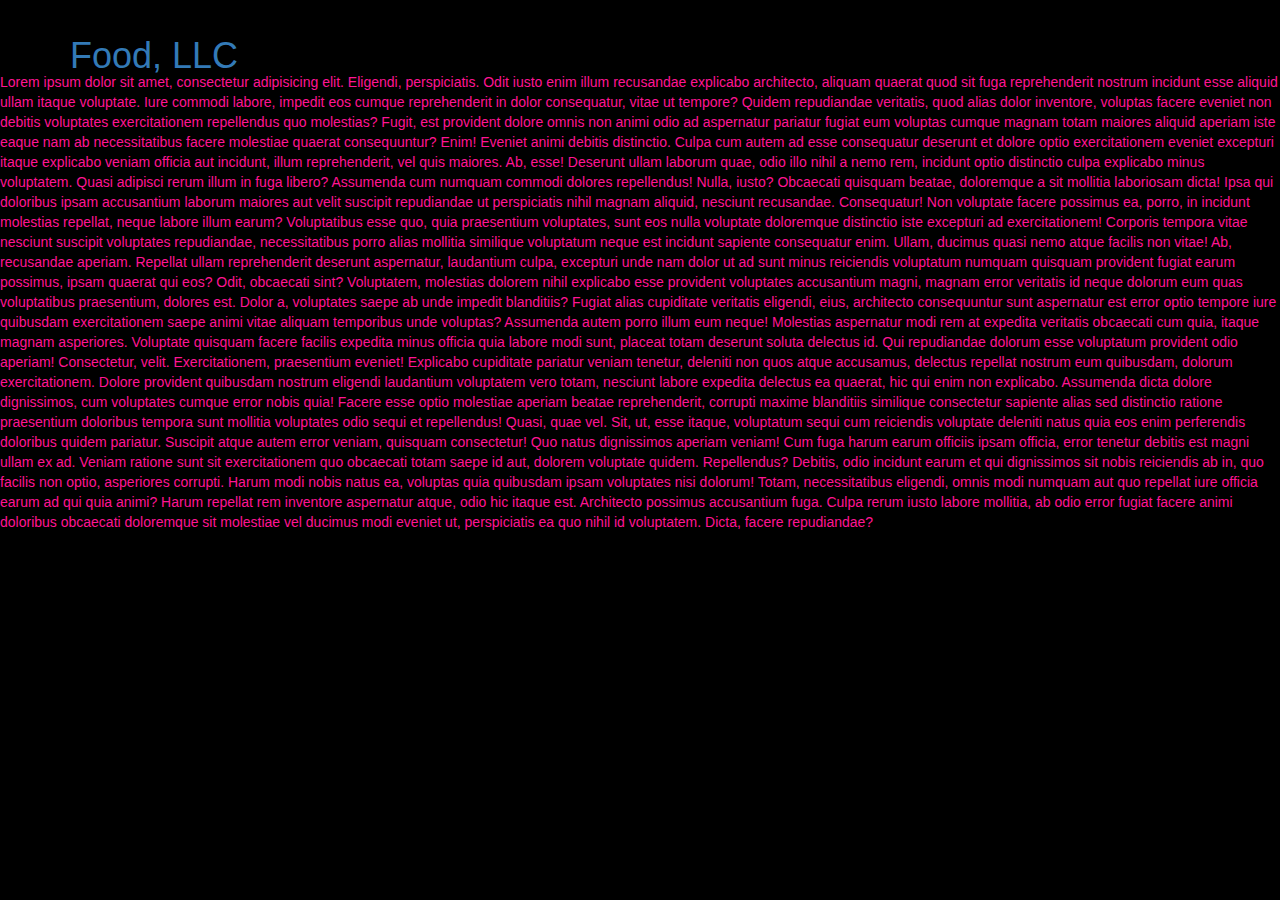
==== module3-assignment/index.html @ ccd43b74 "Removed the mysterious white background from the heading" ====
<!DOCTYPE html>
<html lang="en">
<head>
    <meta charset="UTF-8">
    <meta http-equiv="X-UA-Compatible" content="IE=edge">
    <meta
        name="viewport"
        content="width=device-width, initial-scale=1.0"
    >
    <title> Fooc, LLC </title>
    <link rel="stylesheet" href="styles/bootstrap.min.css">
    <link rel="stylesheet" href="styles/styles.css">
</head>
<body>
    <header>
        <nav class="navbar">
            <div class="container">
                <div class="navbar-header">
                    <div class="navbar-brand">
                        <a href="index.html">
                            <h1> Food, LLC </h1>
                        </a>
                    </div>
                </div>
            </div>
        </nav>
    </header>
    <main>
        <p>
            Lorem ipsum dolor sit amet, consectetur adipisicing elit. Eligendi, perspiciatis. Odit iusto enim illum recusandae explicabo architecto, aliquam quaerat quod sit fuga reprehenderit nostrum incidunt esse aliquid ullam itaque voluptate.
            Iure commodi labore, impedit eos cumque reprehenderit in dolor consequatur, vitae ut tempore? Quidem repudiandae veritatis, quod alias dolor inventore, voluptas facere eveniet non debitis voluptates exercitationem repellendus quo molestias?
            Fugit, est provident dolore omnis non animi odio ad aspernatur pariatur fugiat eum voluptas cumque magnam totam maiores aliquid aperiam iste eaque nam ab necessitatibus facere molestiae quaerat consequuntur? Enim!
            Eveniet animi debitis distinctio. Culpa cum autem ad esse consequatur deserunt et dolore optio exercitationem eveniet excepturi itaque explicabo veniam officia aut incidunt, illum reprehenderit, vel quis maiores. Ab, esse!
            Deserunt ullam laborum quae, odio illo nihil a nemo rem, incidunt optio distinctio culpa explicabo minus voluptatem. Quasi adipisci rerum illum in fuga libero? Assumenda cum numquam commodi dolores repellendus!
            Nulla, iusto? Obcaecati quisquam beatae, doloremque a sit mollitia laboriosam dicta! Ipsa qui doloribus ipsam accusantium laborum maiores aut velit suscipit repudiandae ut perspiciatis nihil magnam aliquid, nesciunt recusandae. Consequatur!
            Non voluptate facere possimus ea, porro, in incidunt molestias repellat, neque labore illum earum? Voluptatibus esse quo, quia praesentium voluptates, sunt eos nulla voluptate doloremque distinctio iste excepturi ad exercitationem!
            Corporis tempora vitae nesciunt suscipit voluptates repudiandae, necessitatibus porro alias mollitia similique voluptatum neque est incidunt sapiente consequatur enim. Ullam, ducimus quasi nemo atque facilis non vitae! Ab, recusandae aperiam.
            Repellat ullam reprehenderit deserunt aspernatur, laudantium culpa, excepturi unde nam dolor ut ad sunt minus reiciendis voluptatum numquam quisquam provident fugiat earum possimus, ipsam quaerat qui eos? Odit, obcaecati sint?
            Voluptatem, molestias dolorem nihil explicabo esse provident voluptates accusantium magni, magnam error veritatis id neque dolorum eum quas voluptatibus praesentium, dolores est. Dolor a, voluptates saepe ab unde impedit blanditiis?
            Fugiat alias cupiditate veritatis eligendi, eius, architecto consequuntur sunt aspernatur est error optio tempore iure quibusdam exercitationem saepe animi vitae aliquam temporibus unde voluptas? Assumenda autem porro illum eum neque!
            Molestias aspernatur modi rem at expedita veritatis obcaecati cum quia, itaque magnam asperiores. Voluptate quisquam facere facilis expedita minus officia quia labore modi sunt, placeat totam deserunt soluta delectus id.
            Qui repudiandae dolorum esse voluptatum provident odio aperiam! Consectetur, velit. Exercitationem, praesentium eveniet! Explicabo cupiditate pariatur veniam tenetur, deleniti non quos atque accusamus, delectus repellat nostrum eum quibusdam, dolorum exercitationem.
            Dolore provident quibusdam nostrum eligendi laudantium voluptatem vero totam, nesciunt labore expedita delectus ea quaerat, hic qui enim non explicabo. Assumenda dicta dolore dignissimos, cum voluptates cumque error nobis quia!
            Facere esse optio molestiae aperiam beatae reprehenderit, corrupti maxime blanditiis similique consectetur sapiente alias sed distinctio ratione praesentium doloribus tempora sunt mollitia voluptates odio sequi et repellendus! Quasi, quae vel.
            Sit, ut, esse itaque, voluptatum sequi cum reiciendis voluptate deleniti natus quia eos enim perferendis doloribus quidem pariatur. Suscipit atque autem error veniam, quisquam consectetur! Quo natus dignissimos aperiam veniam!
            Cum fuga harum earum officiis ipsam officia, error tenetur debitis est magni ullam ex ad. Veniam ratione sunt sit exercitationem quo obcaecati totam saepe id aut, dolorem voluptate quidem. Repellendus?
            Debitis, odio incidunt earum et qui dignissimos sit nobis reiciendis ab in, quo facilis non optio, asperiores corrupti. Harum modi nobis natus ea, voluptas quia quibusdam ipsam voluptates nisi dolorum!
            Totam, necessitatibus eligendi, omnis modi numquam aut quo repellat iure officia earum ad qui quia animi? Harum repellat rem inventore aspernatur atque, odio hic itaque est. Architecto possimus accusantium fuga.
            Culpa rerum iusto labore mollitia, ab odio error fugiat facere animi doloribus obcaecati doloremque sit molestiae vel ducimus modi eveniet ut, perspiciatis ea quo nihil id voluptatem. Dicta, facere repudiandae?
        </p>
    </main>
    <script src="scripts/jquery-1.11.3.min.js"></script>
    <script src="scripts/bootstrap.min.js"></script>
</body>
</html>
---- module3-assignment/styles/styles.css ----
body {
    background-color: black;
    color: deeppink;
}
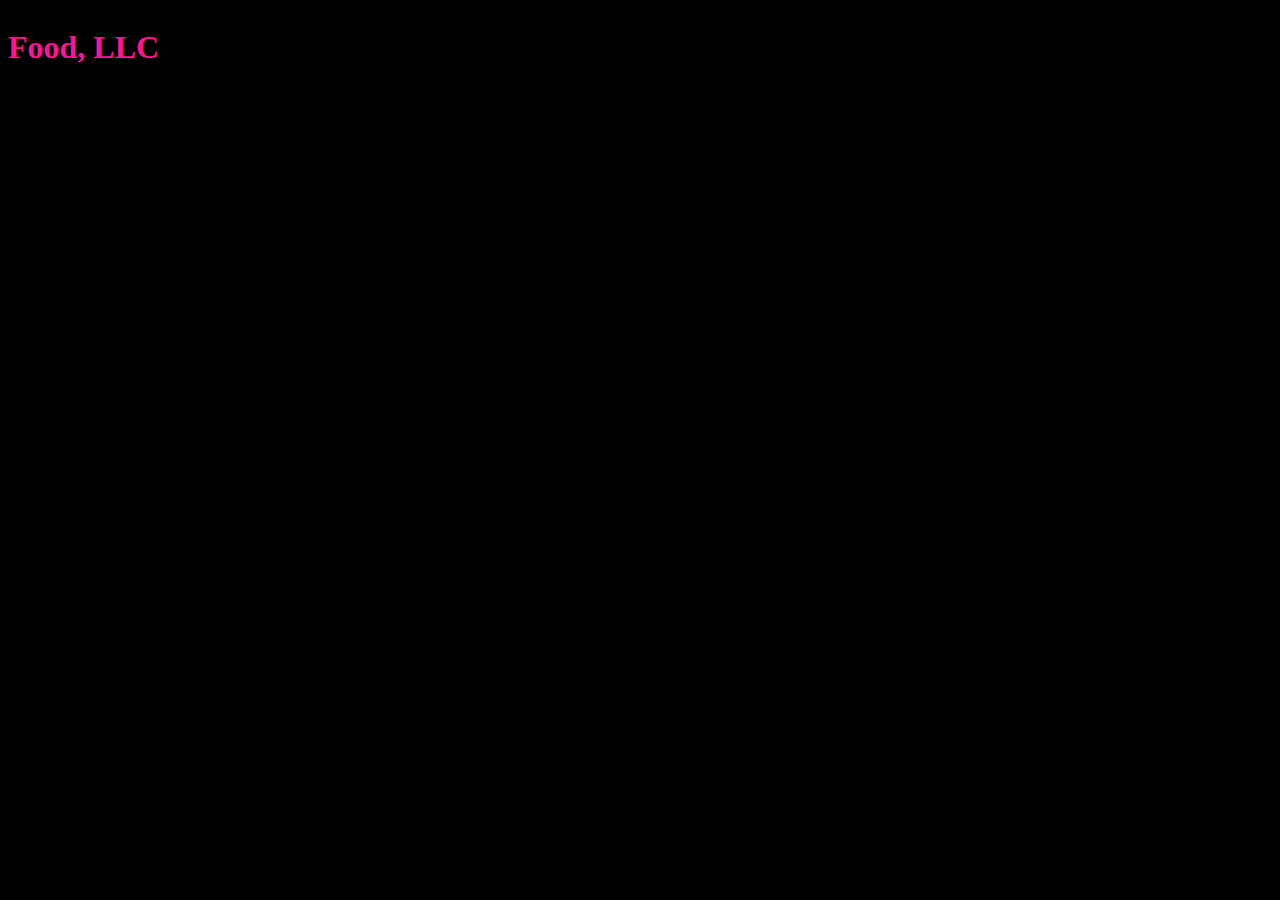
==== commit 47561acf: "Tore down bootstrap and using raw CSS" ====
--- a/module3-assignment/index.html
+++ b/module3-assignment/index.html
@@ -7,49 +7,18 @@
         name="viewport"
         content="width=device-width, initial-scale=1.0"
     >
-    <title> Fooc, LLC </title>
-    <link rel="stylesheet" href="styles/bootstrap.min.css">
+    <title> Food, LLC </title>
     <link rel="stylesheet" href="styles/styles.css">
 </head>
 <body>
     <header>
-        <nav class="navbar">
-            <div class="container">
-                <div class="navbar-header">
-                    <div class="navbar-brand">
-                        <a href="index.html">
-                            <h1> Food, LLC </h1>
-                        </a>
-                    </div>
-                </div>
-            </div>
+        <nav>
+            <h1> Food, LLC </h1>
+            <button class="navigation-menu-button">
+                Click me
+            </button>
         </nav>
     </header>
-    <main>
-        <p>
-            Lorem ipsum dolor sit amet, consectetur adipisicing elit. Eligendi, perspiciatis. Odit iusto enim illum recusandae explicabo architecto, aliquam quaerat quod sit fuga reprehenderit nostrum incidunt esse aliquid ullam itaque voluptate.
-            Iure commodi labore, impedit eos cumque reprehenderit in dolor consequatur, vitae ut tempore? Quidem repudiandae veritatis, quod alias dolor inventore, voluptas facere eveniet non debitis voluptates exercitationem repellendus quo molestias?
-            Fugit, est provident dolore omnis non animi odio ad aspernatur pariatur fugiat eum voluptas cumque magnam totam maiores aliquid aperiam iste eaque nam ab necessitatibus facere molestiae quaerat consequuntur? Enim!
-            Eveniet animi debitis distinctio. Culpa cum autem ad esse consequatur deserunt et dolore optio exercitationem eveniet excepturi itaque explicabo veniam officia aut incidunt, illum reprehenderit, vel quis maiores. Ab, esse!
-            Deserunt ullam laborum quae, odio illo nihil a nemo rem, incidunt optio distinctio culpa explicabo minus voluptatem. Quasi adipisci rerum illum in fuga libero? Assumenda cum numquam commodi dolores repellendus!
-            Nulla, iusto? Obcaecati quisquam beatae, doloremque a sit mollitia laboriosam dicta! Ipsa qui doloribus ipsam accusantium laborum maiores aut velit suscipit repudiandae ut perspiciatis nihil magnam aliquid, nesciunt recusandae. Consequatur!
-            Non voluptate facere possimus ea, porro, in incidunt molestias repellat, neque labore illum earum? Voluptatibus esse quo, quia praesentium voluptates, sunt eos nulla voluptate doloremque distinctio iste excepturi ad exercitationem!
-            Corporis tempora vitae nesciunt suscipit voluptates repudiandae, necessitatibus porro alias mollitia similique voluptatum neque est incidunt sapiente consequatur enim. Ullam, ducimus quasi nemo atque facilis non vitae! Ab, recusandae aperiam.
-            Repellat ullam reprehenderit deserunt aspernatur, laudantium culpa, excepturi unde nam dolor ut ad sunt minus reiciendis voluptatum numquam quisquam provident fugiat earum possimus, ipsam quaerat qui eos? Odit, obcaecati sint?
-            Voluptatem, molestias dolorem nihil explicabo esse provident voluptates accusantium magni, magnam error veritatis id neque dolorum eum quas voluptatibus praesentium, dolores est. Dolor a, voluptates saepe ab unde impedit blanditiis?
-            Fugiat alias cupiditate veritatis eligendi, eius, architecto consequuntur sunt aspernatur est error optio tempore iure quibusdam exercitationem saepe animi vitae aliquam temporibus unde voluptas? Assumenda autem porro illum eum neque!
-            Molestias aspernatur modi rem at expedita veritatis obcaecati cum quia, itaque magnam asperiores. Voluptate quisquam facere facilis expedita minus officia quia labore modi sunt, placeat totam deserunt soluta delectus id.
-            Qui repudiandae dolorum esse voluptatum provident odio aperiam! Consectetur, velit. Exercitationem, praesentium eveniet! Explicabo cupiditate pariatur veniam tenetur, deleniti non quos atque accusamus, delectus repellat nostrum eum quibusdam, dolorum exercitationem.
-            Dolore provident quibusdam nostrum eligendi laudantium voluptatem vero totam, nesciunt labore expedita delectus ea quaerat, hic qui enim non explicabo. Assumenda dicta dolore dignissimos, cum voluptates cumque error nobis quia!
-            Facere esse optio molestiae aperiam beatae reprehenderit, corrupti maxime blanditiis similique consectetur sapiente alias sed distinctio ratione praesentium doloribus tempora sunt mollitia voluptates odio sequi et repellendus! Quasi, quae vel.
-            Sit, ut, esse itaque, voluptatum sequi cum reiciendis voluptate deleniti natus quia eos enim perferendis doloribus quidem pariatur. Suscipit atque autem error veniam, quisquam consectetur! Quo natus dignissimos aperiam veniam!
-            Cum fuga harum earum officiis ipsam officia, error tenetur debitis est magni ullam ex ad. Veniam ratione sunt sit exercitationem quo obcaecati totam saepe id aut, dolorem voluptate quidem. Repellendus?
-            Debitis, odio incidunt earum et qui dignissimos sit nobis reiciendis ab in, quo facilis non optio, asperiores corrupti. Harum modi nobis natus ea, voluptas quia quibusdam ipsam voluptates nisi dolorum!
-            Totam, necessitatibus eligendi, omnis modi numquam aut quo repellat iure officia earum ad qui quia animi? Harum repellat rem inventore aspernatur atque, odio hic itaque est. Architecto possimus accusantium fuga.
-            Culpa rerum iusto labore mollitia, ab odio error fugiat facere animi doloribus obcaecati doloremque sit molestiae vel ducimus modi eveniet ut, perspiciatis ea quo nihil id voluptatem. Dicta, facere repudiandae?
-        </p>
-    </main>
-    <script src="scripts/jquery-1.11.3.min.js"></script>
-    <script src="scripts/bootstrap.min.js"></script>
+
 </body>
 </html>
--- a/module3-assignment/styles/styles.css
+++ b/module3-assignment/styles/styles.css
@@ -1,4 +1,16 @@
-body {
+* {
     background-color: black;
     color: deeppink;
 }
+
+@media screen and (min-width: 762px) {
+    .navigation-menu-button {
+        display: none;
+    }
+}
+
+nav {
+    display: flex;
+    flex-flow: row nowrap;
+    justify-content: space-between;
+}
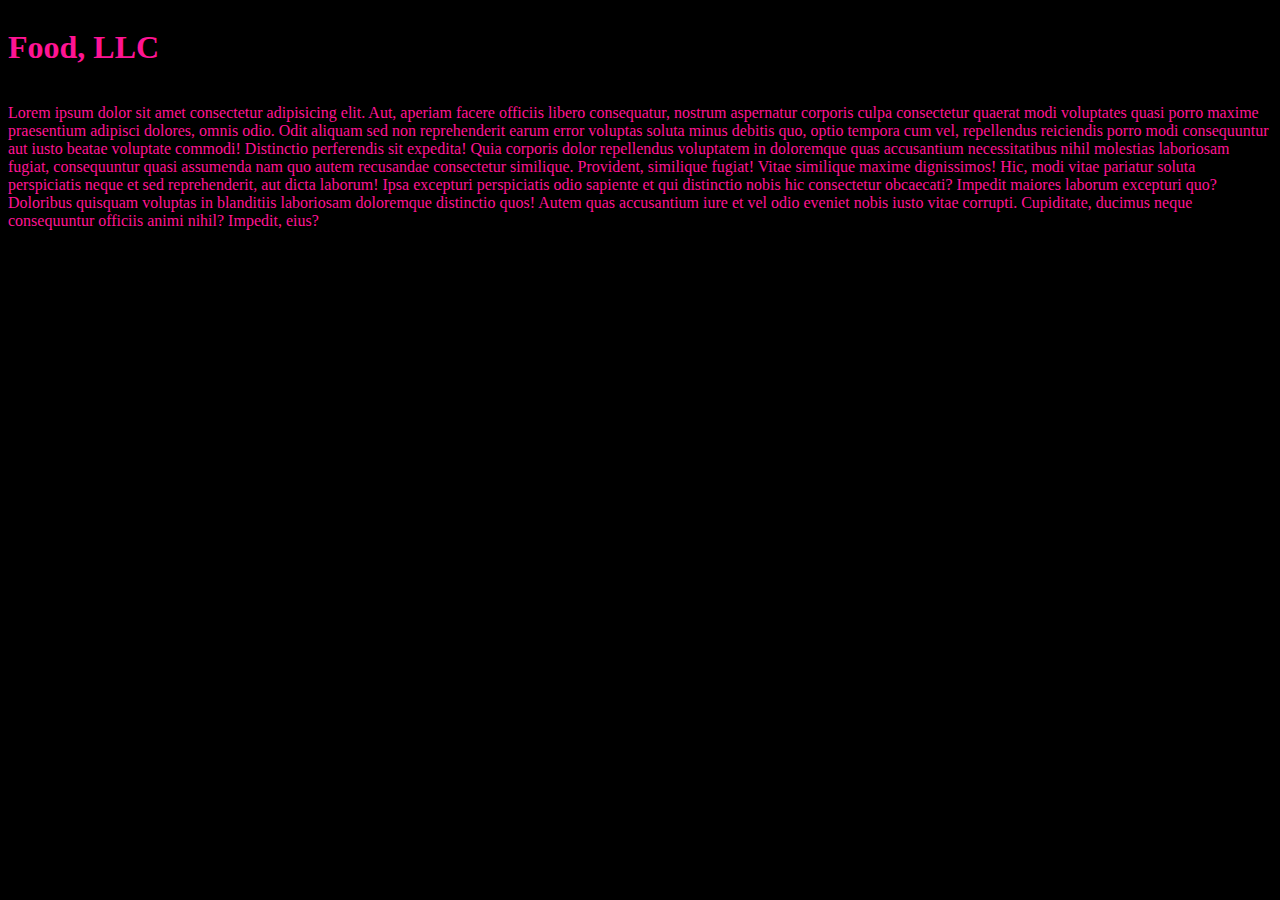
==== commit 53db0c4c: "Added a navigation menu for small screens" ====
--- a/module3-assignment/index.html
+++ b/module3-assignment/index.html
@@ -13,12 +13,31 @@
 <body>
     <header>
         <nav>
-            <h1> Food, LLC </h1>
-            <button class="navigation-menu-button">
-                Click me
-            </button>
+            <span>
+                <h1> Food, LLC </h1>
+                <button
+                    class="navigation-menu-button"
+                >
+                    Menu
+                </button>
+            </span>
+
+            <ul class="navigation-menu">
+                <li> Mung beans </li>
+                <li> Chickpeas </li>
+                <li> Fava beans </li>
+            </ul>
         </nav>
     </header>
-
+    <main>
+        <section>
+            Lorem ipsum dolor sit amet consectetur adipisicing elit. Aut, aperiam facere officiis libero consequatur, nostrum aspernatur corporis culpa consectetur quaerat modi voluptates quasi porro maxime praesentium adipisci dolores, omnis odio.
+            Odit aliquam sed non reprehenderit earum error voluptas soluta minus debitis quo, optio tempora cum vel, repellendus reiciendis porro modi consequuntur aut iusto beatae voluptate commodi! Distinctio perferendis sit expedita!
+            Quia corporis dolor repellendus voluptatem in doloremque quas accusantium necessitatibus nihil molestias laboriosam fugiat, consequuntur quasi assumenda nam quo autem recusandae consectetur similique. Provident, similique fugiat! Vitae similique maxime dignissimos!
+            Hic, modi vitae pariatur soluta perspiciatis neque et sed reprehenderit, aut dicta laborum! Ipsa excepturi perspiciatis odio sapiente et qui distinctio nobis hic consectetur obcaecati? Impedit maiores laborum excepturi quo?
+            Doloribus quisquam voluptas in blanditiis laboriosam doloremque distinctio quos! Autem quas accusantium iure et vel odio eveniet nobis iusto vitae corrupti. Cupiditate, ducimus neque consequuntur officiis animi nihil? Impedit, eius?
+        </section>
+    </main>
+    <script type="module" src="scripts/scripts.js"></script>
 </body>
 </html>
--- a/module3-assignment/styles/styles.css
+++ b/module3-assignment/styles/styles.css
@@ -3,14 +3,44 @@
     color: deeppink;
 }
 
+nav > span {
+    display: flex;
+    flex-flow: row nowrap;
+    justify-content: space-between;
+}
+
+/* Navigation for small screens */
+.navigation-menu-button {
+    height: 4em;
+    width: 4em;
+}
+
+.navigation-menu {
+    display: none;
+    width: 100%;
+    text-align: center;
+    padding-left: 0;
+}
+
+.navigation-menu li {
+    list-style: none;
+    background-color: darkmagenta;
+    border: 1px solid magenta;
+    color: plum;
+    padding: 1em;
+}
+
+.menu-visible {
+    display: initial;
+}
+
 @media screen and (min-width: 762px) {
-    .navigation-menu-button {
+    .navigation-menu-button,
+    .menu-visible {
         display: none;
     }
 }
 
-nav {
-    display: flex;
-    flex-flow: row nowrap;
-    justify-content: space-between;
+header {
+    padding-bottom: 1em;
 }
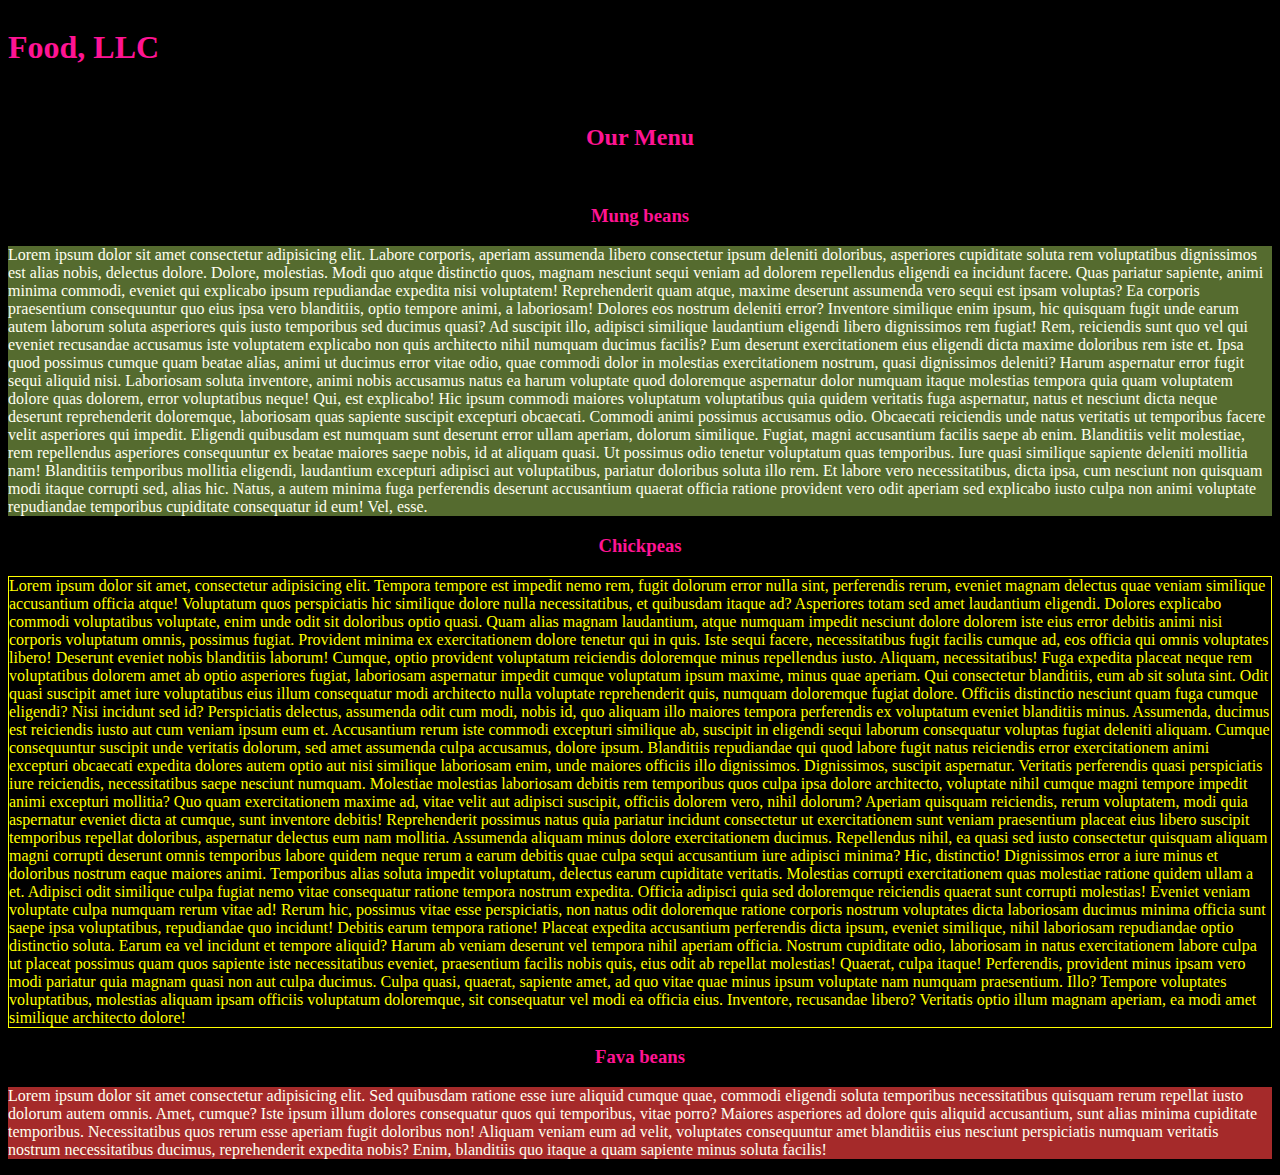
==== commit 01e864ad: "Added subheadings and tall paragraphs" ====
--- a/module3-assignment/index.html
+++ b/module3-assignment/index.html
@@ -31,11 +31,55 @@
     </header>
     <main>
         <section>
-            Lorem ipsum dolor sit amet consectetur adipisicing elit. Aut, aperiam facere officiis libero consequatur, nostrum aspernatur corporis culpa consectetur quaerat modi voluptates quasi porro maxime praesentium adipisci dolores, omnis odio.
-            Odit aliquam sed non reprehenderit earum error voluptas soluta minus debitis quo, optio tempora cum vel, repellendus reiciendis porro modi consequuntur aut iusto beatae voluptate commodi! Distinctio perferendis sit expedita!
-            Quia corporis dolor repellendus voluptatem in doloremque quas accusantium necessitatibus nihil molestias laboriosam fugiat, consequuntur quasi assumenda nam quo autem recusandae consectetur similique. Provident, similique fugiat! Vitae similique maxime dignissimos!
-            Hic, modi vitae pariatur soluta perspiciatis neque et sed reprehenderit, aut dicta laborum! Ipsa excepturi perspiciatis odio sapiente et qui distinctio nobis hic consectetur obcaecati? Impedit maiores laborum excepturi quo?
-            Doloribus quisquam voluptas in blanditiis laboriosam doloremque distinctio quos! Autem quas accusantium iure et vel odio eveniet nobis iusto vitae corrupti. Cupiditate, ducimus neque consequuntur officiis animi nihil? Impedit, eius?
+            <header>
+                <h2> Our Menu </h2>
+            </header>
+            <article>
+                <h3> Mung beans </h3>
+                <p id="mung-beans">
+                    Lorem ipsum dolor sit amet consectetur adipisicing elit. Labore corporis, aperiam assumenda libero consectetur ipsum deleniti doloribus, asperiores cupiditate soluta rem voluptatibus dignissimos est alias nobis, delectus dolore. Dolore, molestias.
+                    Modi quo atque distinctio quos, magnam nesciunt sequi veniam ad dolorem repellendus eligendi ea incidunt facere. Quas pariatur sapiente, animi minima commodi, eveniet qui explicabo ipsum repudiandae expedita nisi voluptatem!
+                    Reprehenderit quam atque, maxime deserunt assumenda vero sequi est ipsam voluptas? Ea corporis praesentium consequuntur quo eius ipsa vero blanditiis, optio tempore animi, a laboriosam! Dolores eos nostrum deleniti error?
+                    Inventore similique enim ipsum, hic quisquam fugit unde earum autem laborum soluta asperiores quis iusto temporibus sed ducimus quasi? Ad suscipit illo, adipisci similique laudantium eligendi libero dignissimos rem fugiat!
+                    Rem, reiciendis sunt quo vel qui eveniet recusandae accusamus iste voluptatem explicabo non quis architecto nihil numquam ducimus facilis? Eum deserunt exercitationem eius eligendi dicta maxime doloribus rem iste et.
+                    Ipsa quod possimus cumque quam beatae alias, animi ut ducimus error vitae odio, quae commodi dolor in molestias exercitationem nostrum, quasi dignissimos deleniti? Harum aspernatur error fugit sequi aliquid nisi.
+                    Laboriosam soluta inventore, animi nobis accusamus natus ea harum voluptate quod doloremque aspernatur dolor numquam itaque molestias tempora quia quam voluptatem dolore quas dolorem, error voluptatibus neque! Qui, est explicabo!
+                    Hic ipsum commodi maiores voluptatum voluptatibus quia quidem veritatis fuga aspernatur, natus et nesciunt dicta neque deserunt reprehenderit doloremque, laboriosam quas sapiente suscipit excepturi obcaecati. Commodi animi possimus accusamus odio.
+                    Obcaecati reiciendis unde natus veritatis ut temporibus facere velit asperiores qui impedit. Eligendi quibusdam est numquam sunt deserunt error ullam aperiam, dolorum similique. Fugiat, magni accusantium facilis saepe ab enim.
+                    Blanditiis velit molestiae, rem repellendus asperiores consequuntur ex beatae maiores saepe nobis, id at aliquam quasi. Ut possimus odio tenetur voluptatum quas temporibus. Iure quasi similique sapiente deleniti mollitia nam!
+                    Blanditiis temporibus mollitia eligendi, laudantium excepturi adipisci aut voluptatibus, pariatur doloribus soluta illo rem. Et labore vero necessitatibus, dicta ipsa, cum nesciunt non quisquam modi itaque corrupti sed, alias hic.
+                    Natus, a autem minima fuga perferendis deserunt accusantium quaerat officia ratione provident vero odit aperiam sed explicabo iusto culpa non animi voluptate repudiandae temporibus cupiditate consequatur id eum! Vel, esse.
+                </p>
+                <h3> Chickpeas </h3>
+                <p id="chickpeas">
+                    Lorem ipsum dolor sit amet, consectetur adipisicing elit. Tempora tempore est impedit nemo rem, fugit dolorum error nulla sint, perferendis rerum, eveniet magnam delectus quae veniam similique accusantium officia atque!
+                    Voluptatum quos perspiciatis hic similique dolore nulla necessitatibus, et quibusdam itaque ad? Asperiores totam sed amet laudantium eligendi. Dolores explicabo commodi voluptatibus voluptate, enim unde odit sit doloribus optio quasi.
+                    Quam alias magnam laudantium, atque numquam impedit nesciunt dolore dolorem iste eius error debitis animi nisi corporis voluptatum omnis, possimus fugiat. Provident minima ex exercitationem dolore tenetur qui in quis.
+                    Iste sequi facere, necessitatibus fugit facilis cumque ad, eos officia qui omnis voluptates libero! Deserunt eveniet nobis blanditiis laborum! Cumque, optio provident voluptatum reiciendis doloremque minus repellendus iusto. Aliquam, necessitatibus!
+                    Fuga expedita placeat neque rem voluptatibus dolorem amet ab optio asperiores fugiat, laboriosam aspernatur impedit cumque voluptatum ipsum maxime, minus quae aperiam. Qui consectetur blanditiis, eum ab sit soluta sint.
+                    Odit quasi suscipit amet iure voluptatibus eius illum consequatur modi architecto nulla voluptate reprehenderit quis, numquam doloremque fugiat dolore. Officiis distinctio nesciunt quam fuga cumque eligendi? Nisi incidunt sed id?
+                    Perspiciatis delectus, assumenda odit cum modi, nobis id, quo aliquam illo maiores tempora perferendis ex voluptatum eveniet blanditiis minus. Assumenda, ducimus est reiciendis iusto aut cum veniam ipsum eum et.
+                    Accusantium rerum iste commodi excepturi similique ab, suscipit in eligendi sequi laborum consequatur voluptas fugiat deleniti aliquam. Cumque consequuntur suscipit unde veritatis dolorum, sed amet assumenda culpa accusamus, dolore ipsum.
+                    Blanditiis repudiandae qui quod labore fugit natus reiciendis error exercitationem animi excepturi obcaecati expedita dolores autem optio aut nisi similique laboriosam enim, unde maiores officiis illo dignissimos. Dignissimos, suscipit aspernatur.
+                    Veritatis perferendis quasi perspiciatis iure reiciendis, necessitatibus saepe nesciunt numquam. Molestiae molestias laboriosam debitis rem temporibus quos culpa ipsa dolore architecto, voluptate nihil cumque magni tempore impedit animi excepturi mollitia?
+                    Quo quam exercitationem maxime ad, vitae velit aut adipisci suscipit, officiis dolorem vero, nihil dolorum? Aperiam quisquam reiciendis, rerum voluptatem, modi quia aspernatur eveniet dicta at cumque, sunt inventore debitis!
+                    Reprehenderit possimus natus quia pariatur incidunt consectetur ut exercitationem sunt veniam praesentium placeat eius libero suscipit temporibus repellat doloribus, aspernatur delectus eum nam mollitia. Assumenda aliquam minus dolore exercitationem ducimus.
+                    Repellendus nihil, ea quasi sed iusto consectetur quisquam aliquam magni corrupti deserunt omnis temporibus labore quidem neque rerum a earum debitis quae culpa sequi accusantium iure adipisci minima? Hic, distinctio!
+                    Dignissimos error a iure minus et doloribus nostrum eaque maiores animi. Temporibus alias soluta impedit voluptatum, delectus earum cupiditate veritatis. Molestias corrupti exercitationem quas molestiae ratione quidem ullam a et.
+                    Adipisci odit similique culpa fugiat nemo vitae consequatur ratione tempora nostrum expedita. Officia adipisci quia sed doloremque reiciendis quaerat sunt corrupti molestias! Eveniet veniam voluptate culpa numquam rerum vitae ad!
+                    Rerum hic, possimus vitae esse perspiciatis, non natus odit doloremque ratione corporis nostrum voluptates dicta laboriosam ducimus minima officia sunt saepe ipsa voluptatibus, repudiandae quo incidunt! Debitis earum tempora ratione!
+                    Placeat expedita accusantium perferendis dicta ipsum, eveniet similique, nihil laboriosam repudiandae optio distinctio soluta. Earum ea vel incidunt et tempore aliquid? Harum ab veniam deserunt vel tempora nihil aperiam officia.
+                    Nostrum cupiditate odio, laboriosam in natus exercitationem labore culpa ut placeat possimus quam quos sapiente iste necessitatibus eveniet, praesentium facilis nobis quis, eius odit ab repellat molestias! Quaerat, culpa itaque!
+                    Perferendis, provident minus ipsam vero modi pariatur quia magnam quasi non aut culpa ducimus. Culpa quasi, quaerat, sapiente amet, ad quo vitae quae minus ipsum voluptate nam numquam praesentium. Illo?
+                    Tempore voluptates voluptatibus, molestias aliquam ipsam officiis voluptatum doloremque, sit consequatur vel modi ea officia eius. Inventore, recusandae libero? Veritatis optio illum magnam aperiam, ea modi amet similique architecto dolore!
+                </p>
+                <h3> Fava beans </h3>
+                <p id="fava-beans">
+                    Lorem ipsum dolor sit amet consectetur adipisicing elit. Sed quibusdam ratione esse iure aliquid cumque quae, commodi eligendi soluta temporibus necessitatibus quisquam rerum repellat iusto dolorum autem omnis. Amet, cumque?
+                    Iste ipsum illum dolores consequatur quos qui temporibus, vitae porro? Maiores asperiores ad dolore quis aliquid accusantium, sunt alias minima cupiditate temporibus. Necessitatibus quos rerum esse aperiam fugit doloribus non!
+                    Aliquam veniam eum ad velit, voluptates consequuntur amet blanditiis eius nesciunt perspiciatis numquam veritatis nostrum necessitatibus ducimus, reprehenderit expedita nobis? Enim, blanditiis quo itaque a quam sapiente minus soluta facilis!
+                </p>
+            </article>
         </section>
     </main>
     <script type="module" src="scripts/scripts.js"></script>
--- a/module3-assignment/styles/styles.css
+++ b/module3-assignment/styles/styles.css
@@ -44,3 +44,26 @@
 header {
     padding-bottom: 1em;
 }
+
+section > header > h2 {
+    text-align: center;
+}
+
+article > h3 {
+    text-align: center;
+}
+
+#mung-beans {
+    background-color: darkolivegreen;
+    color: ivory;
+}
+
+#chickpeas {
+    color: yellow;
+    border: 1px solid yellow;
+}
+
+#fava-beans {
+    background-color: brown;
+    color: ivory;
+}
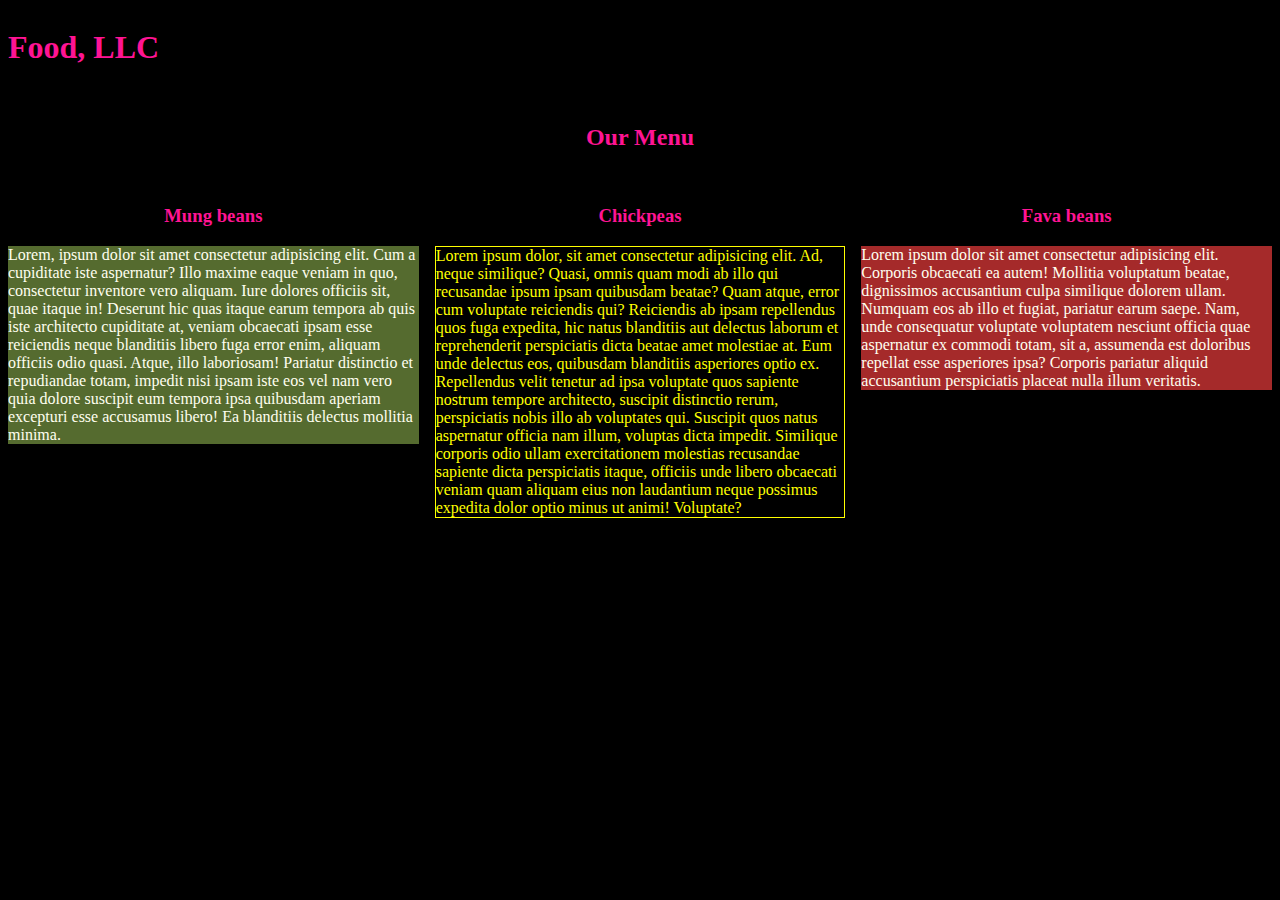
==== commit e8f071fe: "Added a grid layout for three sections" ====
--- a/module3-assignment/index.html
+++ b/module3-assignment/index.html
@@ -30,57 +30,38 @@
         </nav>
     </header>
     <main>
-        <section>
-            <header>
-                <h2> Our Menu </h2>
-            </header>
-            <article>
+
+        <header>
+            <h2> Our Menu </h2>
+        </header>
+
+        <span id="section-container">
+            <section>
                 <h3> Mung beans </h3>
                 <p id="mung-beans">
-                    Lorem ipsum dolor sit amet consectetur adipisicing elit. Labore corporis, aperiam assumenda libero consectetur ipsum deleniti doloribus, asperiores cupiditate soluta rem voluptatibus dignissimos est alias nobis, delectus dolore. Dolore, molestias.
-                    Modi quo atque distinctio quos, magnam nesciunt sequi veniam ad dolorem repellendus eligendi ea incidunt facere. Quas pariatur sapiente, animi minima commodi, eveniet qui explicabo ipsum repudiandae expedita nisi voluptatem!
-                    Reprehenderit quam atque, maxime deserunt assumenda vero sequi est ipsam voluptas? Ea corporis praesentium consequuntur quo eius ipsa vero blanditiis, optio tempore animi, a laboriosam! Dolores eos nostrum deleniti error?
-                    Inventore similique enim ipsum, hic quisquam fugit unde earum autem laborum soluta asperiores quis iusto temporibus sed ducimus quasi? Ad suscipit illo, adipisci similique laudantium eligendi libero dignissimos rem fugiat!
-                    Rem, reiciendis sunt quo vel qui eveniet recusandae accusamus iste voluptatem explicabo non quis architecto nihil numquam ducimus facilis? Eum deserunt exercitationem eius eligendi dicta maxime doloribus rem iste et.
-                    Ipsa quod possimus cumque quam beatae alias, animi ut ducimus error vitae odio, quae commodi dolor in molestias exercitationem nostrum, quasi dignissimos deleniti? Harum aspernatur error fugit sequi aliquid nisi.
-                    Laboriosam soluta inventore, animi nobis accusamus natus ea harum voluptate quod doloremque aspernatur dolor numquam itaque molestias tempora quia quam voluptatem dolore quas dolorem, error voluptatibus neque! Qui, est explicabo!
-                    Hic ipsum commodi maiores voluptatum voluptatibus quia quidem veritatis fuga aspernatur, natus et nesciunt dicta neque deserunt reprehenderit doloremque, laboriosam quas sapiente suscipit excepturi obcaecati. Commodi animi possimus accusamus odio.
-                    Obcaecati reiciendis unde natus veritatis ut temporibus facere velit asperiores qui impedit. Eligendi quibusdam est numquam sunt deserunt error ullam aperiam, dolorum similique. Fugiat, magni accusantium facilis saepe ab enim.
-                    Blanditiis velit molestiae, rem repellendus asperiores consequuntur ex beatae maiores saepe nobis, id at aliquam quasi. Ut possimus odio tenetur voluptatum quas temporibus. Iure quasi similique sapiente deleniti mollitia nam!
-                    Blanditiis temporibus mollitia eligendi, laudantium excepturi adipisci aut voluptatibus, pariatur doloribus soluta illo rem. Et labore vero necessitatibus, dicta ipsa, cum nesciunt non quisquam modi itaque corrupti sed, alias hic.
-                    Natus, a autem minima fuga perferendis deserunt accusantium quaerat officia ratione provident vero odit aperiam sed explicabo iusto culpa non animi voluptate repudiandae temporibus cupiditate consequatur id eum! Vel, esse.
+                    Lorem, ipsum dolor sit amet consectetur adipisicing elit. Cum a cupiditate iste aspernatur? Illo maxime eaque veniam in quo, consectetur inventore vero aliquam. Iure dolores officiis sit, quae itaque in!
+                    Deserunt hic quas itaque earum tempora ab quis iste architecto cupiditate at, veniam obcaecati ipsam esse reiciendis neque blanditiis libero fuga error enim, aliquam officiis odio quasi. Atque, illo laboriosam!
+                    Pariatur distinctio et repudiandae totam, impedit nisi ipsam iste eos vel nam vero quia dolore suscipit eum tempora ipsa quibusdam aperiam excepturi esse accusamus libero! Ea blanditiis delectus mollitia minima.
                 </p>
+            </section>
+            <section>
                 <h3> Chickpeas </h3>
                 <p id="chickpeas">
-                    Lorem ipsum dolor sit amet, consectetur adipisicing elit. Tempora tempore est impedit nemo rem, fugit dolorum error nulla sint, perferendis rerum, eveniet magnam delectus quae veniam similique accusantium officia atque!
-                    Voluptatum quos perspiciatis hic similique dolore nulla necessitatibus, et quibusdam itaque ad? Asperiores totam sed amet laudantium eligendi. Dolores explicabo commodi voluptatibus voluptate, enim unde odit sit doloribus optio quasi.
-                    Quam alias magnam laudantium, atque numquam impedit nesciunt dolore dolorem iste eius error debitis animi nisi corporis voluptatum omnis, possimus fugiat. Provident minima ex exercitationem dolore tenetur qui in quis.
-                    Iste sequi facere, necessitatibus fugit facilis cumque ad, eos officia qui omnis voluptates libero! Deserunt eveniet nobis blanditiis laborum! Cumque, optio provident voluptatum reiciendis doloremque minus repellendus iusto. Aliquam, necessitatibus!
-                    Fuga expedita placeat neque rem voluptatibus dolorem amet ab optio asperiores fugiat, laboriosam aspernatur impedit cumque voluptatum ipsum maxime, minus quae aperiam. Qui consectetur blanditiis, eum ab sit soluta sint.
-                    Odit quasi suscipit amet iure voluptatibus eius illum consequatur modi architecto nulla voluptate reprehenderit quis, numquam doloremque fugiat dolore. Officiis distinctio nesciunt quam fuga cumque eligendi? Nisi incidunt sed id?
-                    Perspiciatis delectus, assumenda odit cum modi, nobis id, quo aliquam illo maiores tempora perferendis ex voluptatum eveniet blanditiis minus. Assumenda, ducimus est reiciendis iusto aut cum veniam ipsum eum et.
-                    Accusantium rerum iste commodi excepturi similique ab, suscipit in eligendi sequi laborum consequatur voluptas fugiat deleniti aliquam. Cumque consequuntur suscipit unde veritatis dolorum, sed amet assumenda culpa accusamus, dolore ipsum.
-                    Blanditiis repudiandae qui quod labore fugit natus reiciendis error exercitationem animi excepturi obcaecati expedita dolores autem optio aut nisi similique laboriosam enim, unde maiores officiis illo dignissimos. Dignissimos, suscipit aspernatur.
-                    Veritatis perferendis quasi perspiciatis iure reiciendis, necessitatibus saepe nesciunt numquam. Molestiae molestias laboriosam debitis rem temporibus quos culpa ipsa dolore architecto, voluptate nihil cumque magni tempore impedit animi excepturi mollitia?
-                    Quo quam exercitationem maxime ad, vitae velit aut adipisci suscipit, officiis dolorem vero, nihil dolorum? Aperiam quisquam reiciendis, rerum voluptatem, modi quia aspernatur eveniet dicta at cumque, sunt inventore debitis!
-                    Reprehenderit possimus natus quia pariatur incidunt consectetur ut exercitationem sunt veniam praesentium placeat eius libero suscipit temporibus repellat doloribus, aspernatur delectus eum nam mollitia. Assumenda aliquam minus dolore exercitationem ducimus.
-                    Repellendus nihil, ea quasi sed iusto consectetur quisquam aliquam magni corrupti deserunt omnis temporibus labore quidem neque rerum a earum debitis quae culpa sequi accusantium iure adipisci minima? Hic, distinctio!
-                    Dignissimos error a iure minus et doloribus nostrum eaque maiores animi. Temporibus alias soluta impedit voluptatum, delectus earum cupiditate veritatis. Molestias corrupti exercitationem quas molestiae ratione quidem ullam a et.
-                    Adipisci odit similique culpa fugiat nemo vitae consequatur ratione tempora nostrum expedita. Officia adipisci quia sed doloremque reiciendis quaerat sunt corrupti molestias! Eveniet veniam voluptate culpa numquam rerum vitae ad!
-                    Rerum hic, possimus vitae esse perspiciatis, non natus odit doloremque ratione corporis nostrum voluptates dicta laboriosam ducimus minima officia sunt saepe ipsa voluptatibus, repudiandae quo incidunt! Debitis earum tempora ratione!
-                    Placeat expedita accusantium perferendis dicta ipsum, eveniet similique, nihil laboriosam repudiandae optio distinctio soluta. Earum ea vel incidunt et tempore aliquid? Harum ab veniam deserunt vel tempora nihil aperiam officia.
-                    Nostrum cupiditate odio, laboriosam in natus exercitationem labore culpa ut placeat possimus quam quos sapiente iste necessitatibus eveniet, praesentium facilis nobis quis, eius odit ab repellat molestias! Quaerat, culpa itaque!
-                    Perferendis, provident minus ipsam vero modi pariatur quia magnam quasi non aut culpa ducimus. Culpa quasi, quaerat, sapiente amet, ad quo vitae quae minus ipsum voluptate nam numquam praesentium. Illo?
-                    Tempore voluptates voluptatibus, molestias aliquam ipsam officiis voluptatum doloremque, sit consequatur vel modi ea officia eius. Inventore, recusandae libero? Veritatis optio illum magnam aperiam, ea modi amet similique architecto dolore!
+                    Lorem ipsum dolor, sit amet consectetur adipisicing elit. Ad, neque similique? Quasi, omnis quam modi ab illo qui recusandae ipsum ipsam quibusdam beatae? Quam atque, error cum voluptate reiciendis qui?
+                    Reiciendis ab ipsam repellendus quos fuga expedita, hic natus blanditiis aut delectus laborum et reprehenderit perspiciatis dicta beatae amet molestiae at. Eum unde delectus eos, quibusdam blanditiis asperiores optio ex.
+                    Repellendus velit tenetur ad ipsa voluptate quos sapiente nostrum tempore architecto, suscipit distinctio rerum, perspiciatis nobis illo ab voluptates qui. Suscipit quos natus aspernatur officia nam illum, voluptas dicta impedit.
+                    Similique corporis odio ullam exercitationem molestias recusandae sapiente dicta perspiciatis itaque, officiis unde libero obcaecati veniam quam aliquam eius non laudantium neque possimus expedita dolor optio minus ut animi! Voluptate?
                 </p>
+            </section>
+            <section>
                 <h3> Fava beans </h3>
                 <p id="fava-beans">
-                    Lorem ipsum dolor sit amet consectetur adipisicing elit. Sed quibusdam ratione esse iure aliquid cumque quae, commodi eligendi soluta temporibus necessitatibus quisquam rerum repellat iusto dolorum autem omnis. Amet, cumque?
-                    Iste ipsum illum dolores consequatur quos qui temporibus, vitae porro? Maiores asperiores ad dolore quis aliquid accusantium, sunt alias minima cupiditate temporibus. Necessitatibus quos rerum esse aperiam fugit doloribus non!
-                    Aliquam veniam eum ad velit, voluptates consequuntur amet blanditiis eius nesciunt perspiciatis numquam veritatis nostrum necessitatibus ducimus, reprehenderit expedita nobis? Enim, blanditiis quo itaque a quam sapiente minus soluta facilis!
+                    Lorem ipsum dolor sit amet consectetur adipisicing elit. Corporis obcaecati ea autem! Mollitia voluptatum beatae, dignissimos accusantium culpa similique dolorem ullam. Numquam eos ab illo et fugiat, pariatur earum saepe.
+                    Nam, unde consequatur voluptate voluptatem nesciunt officia quae aspernatur ex commodi totam, sit a, assumenda est doloribus repellat esse asperiores ipsa? Corporis pariatur aliquid accusantium perspiciatis placeat nulla illum veritatis.
                 </p>
-            </article>
-        </section>
+
+            </section>
+        </span>
     </main>
     <script type="module" src="scripts/scripts.js"></script>
 </body>
--- a/module3-assignment/styles/styles.css
+++ b/module3-assignment/styles/styles.css
@@ -30,26 +30,16 @@
     padding: 1em;
 }
 
-.menu-visible {
-    display: initial;
-}
-
-@media screen and (min-width: 762px) {
-    .navigation-menu-button,
-    .menu-visible {
-        display: none;
-    }
-}
-
+/* Menu (as in, food item menu) layout */
 header {
     padding-bottom: 1em;
 }
 
-section > header > h2 {
+main > header > h2 {
     text-align: center;
 }
 
-article > h3 {
+section > h3 {
     text-align: center;
 }
 
@@ -67,3 +57,42 @@
     background-color: brown;
     color: ivory;
 }
+
+#section-container {
+    display: grid;
+    grid-gap: 1em;
+    /* Unsupported attribute on Gecko, so just use both */
+    gap: 1em;
+}
+
+/* Hide (remove) the extra navigation menu on larger screens */
+.navigation-menu-button,
+.menu-visible {
+    display: none;
+}
+
+@media screen and (max-width: 687px) {
+    .navigation-menu-button,
+    .menu-visible {
+        display: initial;
+    }
+}
+
+/* Change to multiple columns as the screen size grows */
+
+@media screen and (min-width: 688px) and (max-width: 991px) {
+    #section-container {
+        grid-template-columns: repeat(2, 1fr);
+    }
+
+    /* "Stretch" the last section to take both columns */
+    section:nth-of-type(odd):last-of-type {
+        grid-column: 1 / 3;
+    }
+}
+
+@media screen and (min-width: 992px) {
+    #section-container {
+        grid-template-columns: repeat(3, 1fr);
+    }
+}
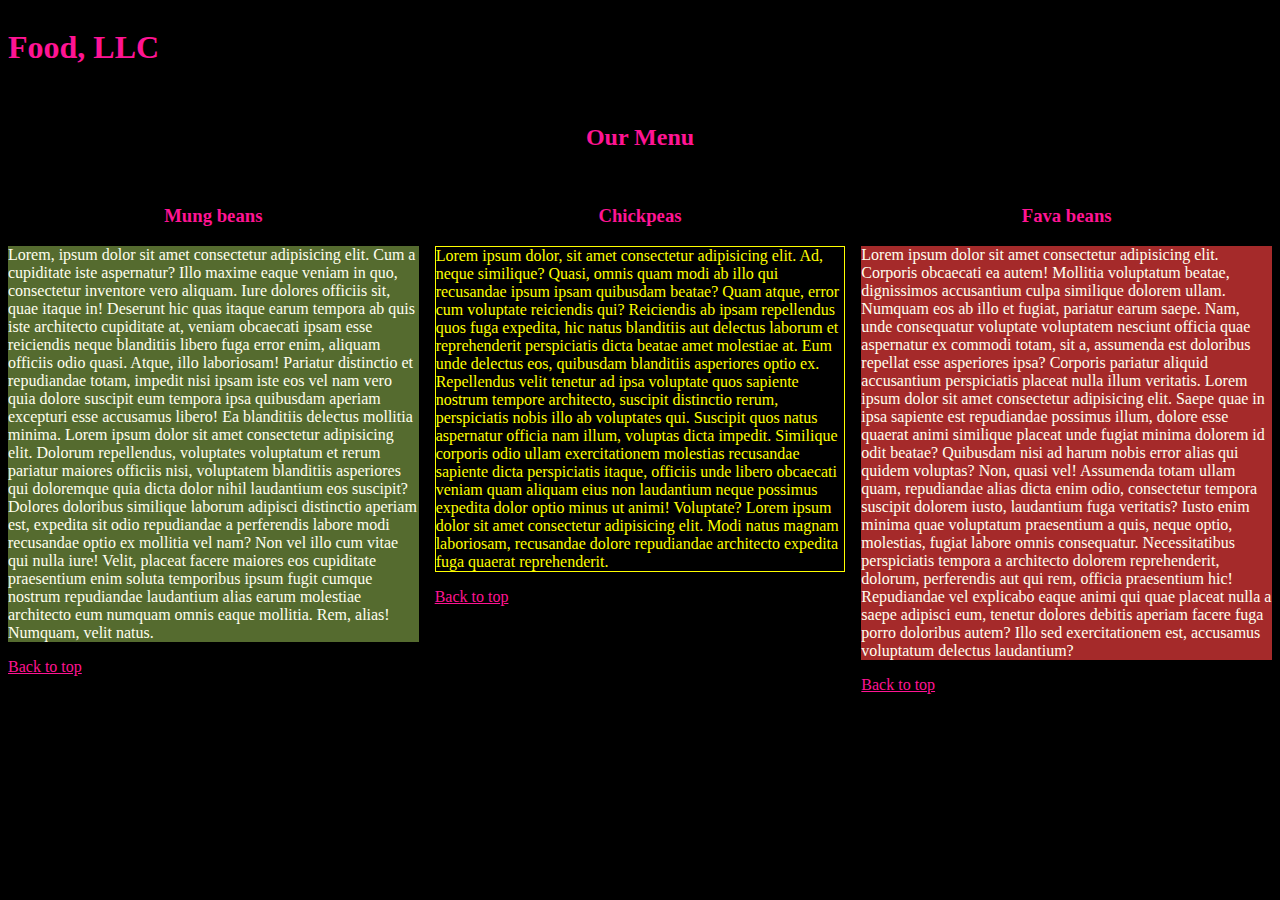
==== commit 72370b56: "Added anchors back to the main heading" ====
--- a/module3-assignment/index.html
+++ b/module3-assignment/index.html
@@ -31,7 +31,7 @@
     </header>
     <main>
 
-        <header>
+        <header id="main-header">
             <h2> Our Menu </h2>
         </header>
 
@@ -42,7 +42,11 @@
                     Lorem, ipsum dolor sit amet consectetur adipisicing elit. Cum a cupiditate iste aspernatur? Illo maxime eaque veniam in quo, consectetur inventore vero aliquam. Iure dolores officiis sit, quae itaque in!
                     Deserunt hic quas itaque earum tempora ab quis iste architecto cupiditate at, veniam obcaecati ipsam esse reiciendis neque blanditiis libero fuga error enim, aliquam officiis odio quasi. Atque, illo laboriosam!
                     Pariatur distinctio et repudiandae totam, impedit nisi ipsam iste eos vel nam vero quia dolore suscipit eum tempora ipsa quibusdam aperiam excepturi esse accusamus libero! Ea blanditiis delectus mollitia minima.
+                    Lorem ipsum dolor sit amet consectetur adipisicing elit. Dolorum repellendus, voluptates voluptatum et rerum pariatur maiores officiis nisi, voluptatem blanditiis asperiores qui doloremque quia dicta dolor nihil laudantium eos suscipit?
+                    Dolores doloribus similique laborum adipisci distinctio aperiam est, expedita sit odio repudiandae a perferendis labore modi recusandae optio ex mollitia vel nam? Non vel illo cum vitae qui nulla iure!
+                    Velit, placeat facere maiores eos cupiditate praesentium enim soluta temporibus ipsum fugit cumque nostrum repudiandae laudantium alias earum molestiae architecto eum numquam omnis eaque mollitia. Rem, alias! Numquam, velit natus.
                 </p>
+                <a href="#main-header"> Back to top </a>
             </section>
             <section>
                 <h3> Chickpeas </h3>
@@ -51,15 +55,21 @@
                     Reiciendis ab ipsam repellendus quos fuga expedita, hic natus blanditiis aut delectus laborum et reprehenderit perspiciatis dicta beatae amet molestiae at. Eum unde delectus eos, quibusdam blanditiis asperiores optio ex.
                     Repellendus velit tenetur ad ipsa voluptate quos sapiente nostrum tempore architecto, suscipit distinctio rerum, perspiciatis nobis illo ab voluptates qui. Suscipit quos natus aspernatur officia nam illum, voluptas dicta impedit.
                     Similique corporis odio ullam exercitationem molestias recusandae sapiente dicta perspiciatis itaque, officiis unde libero obcaecati veniam quam aliquam eius non laudantium neque possimus expedita dolor optio minus ut animi! Voluptate?
+                    Lorem ipsum dolor sit amet consectetur adipisicing elit. Modi natus magnam laboriosam, recusandae dolore repudiandae architecto expedita fuga quaerat reprehenderit.
                 </p>
+                <a href="#main-header"> Back to top </a>
             </section>
             <section>
                 <h3> Fava beans </h3>
                 <p id="fava-beans">
                     Lorem ipsum dolor sit amet consectetur adipisicing elit. Corporis obcaecati ea autem! Mollitia voluptatum beatae, dignissimos accusantium culpa similique dolorem ullam. Numquam eos ab illo et fugiat, pariatur earum saepe.
                     Nam, unde consequatur voluptate voluptatem nesciunt officia quae aspernatur ex commodi totam, sit a, assumenda est doloribus repellat esse asperiores ipsa? Corporis pariatur aliquid accusantium perspiciatis placeat nulla illum veritatis.
+                    Lorem ipsum dolor sit amet consectetur adipisicing elit. Saepe quae in ipsa sapiente est repudiandae possimus illum, dolore esse quaerat animi similique placeat unde fugiat minima dolorem id odit beatae?
+                    Quibusdam nisi ad harum nobis error alias qui quidem voluptas? Non, quasi vel! Assumenda totam ullam quam, repudiandae alias dicta enim odio, consectetur tempora suscipit dolorem iusto, laudantium fuga veritatis?
+                    Iusto enim minima quae voluptatum praesentium a quis, neque optio, molestias, fugiat labore omnis consequatur. Necessitatibus perspiciatis tempora a architecto dolorem reprehenderit, dolorum, perferendis aut qui rem, officia praesentium hic!
+                    Repudiandae vel explicabo eaque animi qui quae placeat nulla a saepe adipisci eum, tenetur dolores debitis aperiam facere fuga porro doloribus autem? Illo sed exercitationem est, accusamus voluptatum delectus laudantium?
                 </p>
-
+                <a href="#main-header"> Back to top </a>
             </section>
         </span>
     </main>
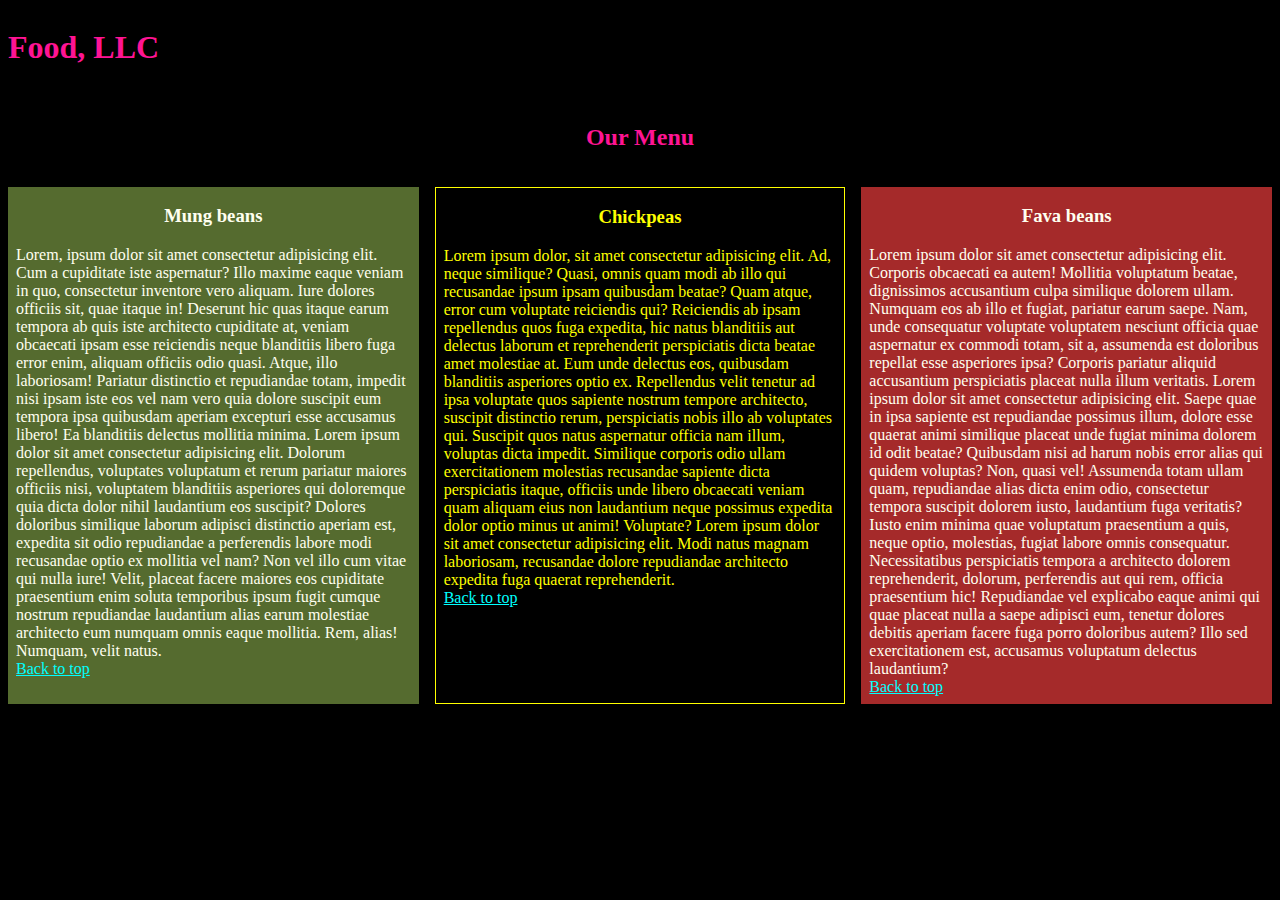
==== commit ef61a40c: "Fixed the section colors" ====
--- a/module3-assignment/index.html
+++ b/module3-assignment/index.html
@@ -36,40 +36,43 @@
         </header>
 
         <span id="section-container">
-            <section>
+            <section id="mung-beans">
                 <h3> Mung beans </h3>
-                <p id="mung-beans">
+                <p>
                     Lorem, ipsum dolor sit amet consectetur adipisicing elit. Cum a cupiditate iste aspernatur? Illo maxime eaque veniam in quo, consectetur inventore vero aliquam. Iure dolores officiis sit, quae itaque in!
                     Deserunt hic quas itaque earum tempora ab quis iste architecto cupiditate at, veniam obcaecati ipsam esse reiciendis neque blanditiis libero fuga error enim, aliquam officiis odio quasi. Atque, illo laboriosam!
                     Pariatur distinctio et repudiandae totam, impedit nisi ipsam iste eos vel nam vero quia dolore suscipit eum tempora ipsa quibusdam aperiam excepturi esse accusamus libero! Ea blanditiis delectus mollitia minima.
                     Lorem ipsum dolor sit amet consectetur adipisicing elit. Dolorum repellendus, voluptates voluptatum et rerum pariatur maiores officiis nisi, voluptatem blanditiis asperiores qui doloremque quia dicta dolor nihil laudantium eos suscipit?
                     Dolores doloribus similique laborum adipisci distinctio aperiam est, expedita sit odio repudiandae a perferendis labore modi recusandae optio ex mollitia vel nam? Non vel illo cum vitae qui nulla iure!
                     Velit, placeat facere maiores eos cupiditate praesentium enim soluta temporibus ipsum fugit cumque nostrum repudiandae laudantium alias earum molestiae architecto eum numquam omnis eaque mollitia. Rem, alias! Numquam, velit natus.
+                    <br />
+                    <a href="#main-header"> Back to top </a>
                 </p>
-                <a href="#main-header"> Back to top </a>
             </section>
-            <section>
+            <section id="chickpeas">
                 <h3> Chickpeas </h3>
-                <p id="chickpeas">
+                <p>
                     Lorem ipsum dolor, sit amet consectetur adipisicing elit. Ad, neque similique? Quasi, omnis quam modi ab illo qui recusandae ipsum ipsam quibusdam beatae? Quam atque, error cum voluptate reiciendis qui?
                     Reiciendis ab ipsam repellendus quos fuga expedita, hic natus blanditiis aut delectus laborum et reprehenderit perspiciatis dicta beatae amet molestiae at. Eum unde delectus eos, quibusdam blanditiis asperiores optio ex.
                     Repellendus velit tenetur ad ipsa voluptate quos sapiente nostrum tempore architecto, suscipit distinctio rerum, perspiciatis nobis illo ab voluptates qui. Suscipit quos natus aspernatur officia nam illum, voluptas dicta impedit.
                     Similique corporis odio ullam exercitationem molestias recusandae sapiente dicta perspiciatis itaque, officiis unde libero obcaecati veniam quam aliquam eius non laudantium neque possimus expedita dolor optio minus ut animi! Voluptate?
                     Lorem ipsum dolor sit amet consectetur adipisicing elit. Modi natus magnam laboriosam, recusandae dolore repudiandae architecto expedita fuga quaerat reprehenderit.
+                    <br />
+                    <a href="#main-header"> Back to top </a>
                 </p>
-                <a href="#main-header"> Back to top </a>
             </section>
-            <section>
+            <section id="fava-beans">
                 <h3> Fava beans </h3>
-                <p id="fava-beans">
+                <p>
                     Lorem ipsum dolor sit amet consectetur adipisicing elit. Corporis obcaecati ea autem! Mollitia voluptatum beatae, dignissimos accusantium culpa similique dolorem ullam. Numquam eos ab illo et fugiat, pariatur earum saepe.
                     Nam, unde consequatur voluptate voluptatem nesciunt officia quae aspernatur ex commodi totam, sit a, assumenda est doloribus repellat esse asperiores ipsa? Corporis pariatur aliquid accusantium perspiciatis placeat nulla illum veritatis.
                     Lorem ipsum dolor sit amet consectetur adipisicing elit. Saepe quae in ipsa sapiente est repudiandae possimus illum, dolore esse quaerat animi similique placeat unde fugiat minima dolorem id odit beatae?
                     Quibusdam nisi ad harum nobis error alias qui quidem voluptas? Non, quasi vel! Assumenda totam ullam quam, repudiandae alias dicta enim odio, consectetur tempora suscipit dolorem iusto, laudantium fuga veritatis?
                     Iusto enim minima quae voluptatum praesentium a quis, neque optio, molestias, fugiat labore omnis consequatur. Necessitatibus perspiciatis tempora a architecto dolorem reprehenderit, dolorum, perferendis aut qui rem, officia praesentium hic!
                     Repudiandae vel explicabo eaque animi qui quae placeat nulla a saepe adipisci eum, tenetur dolores debitis aperiam facere fuga porro doloribus autem? Illo sed exercitationem est, accusamus voluptatum delectus laudantium?
+                    <br />
+                    <a href="#main-header"> Back to top </a>
                 </p>
-                <a href="#main-header"> Back to top </a>
             </section>
         </span>
     </main>
--- a/module3-assignment/styles/styles.css
+++ b/module3-assignment/styles/styles.css
@@ -1,4 +1,4 @@
-* {
+html {
     background-color: black;
     color: deeppink;
 }
@@ -96,3 +96,11 @@
         grid-template-columns: repeat(3, 1fr);
     }
 }
+
+a {
+    color: cyan;
+}
+
+section p {
+    margin: 0.5em;
+}
